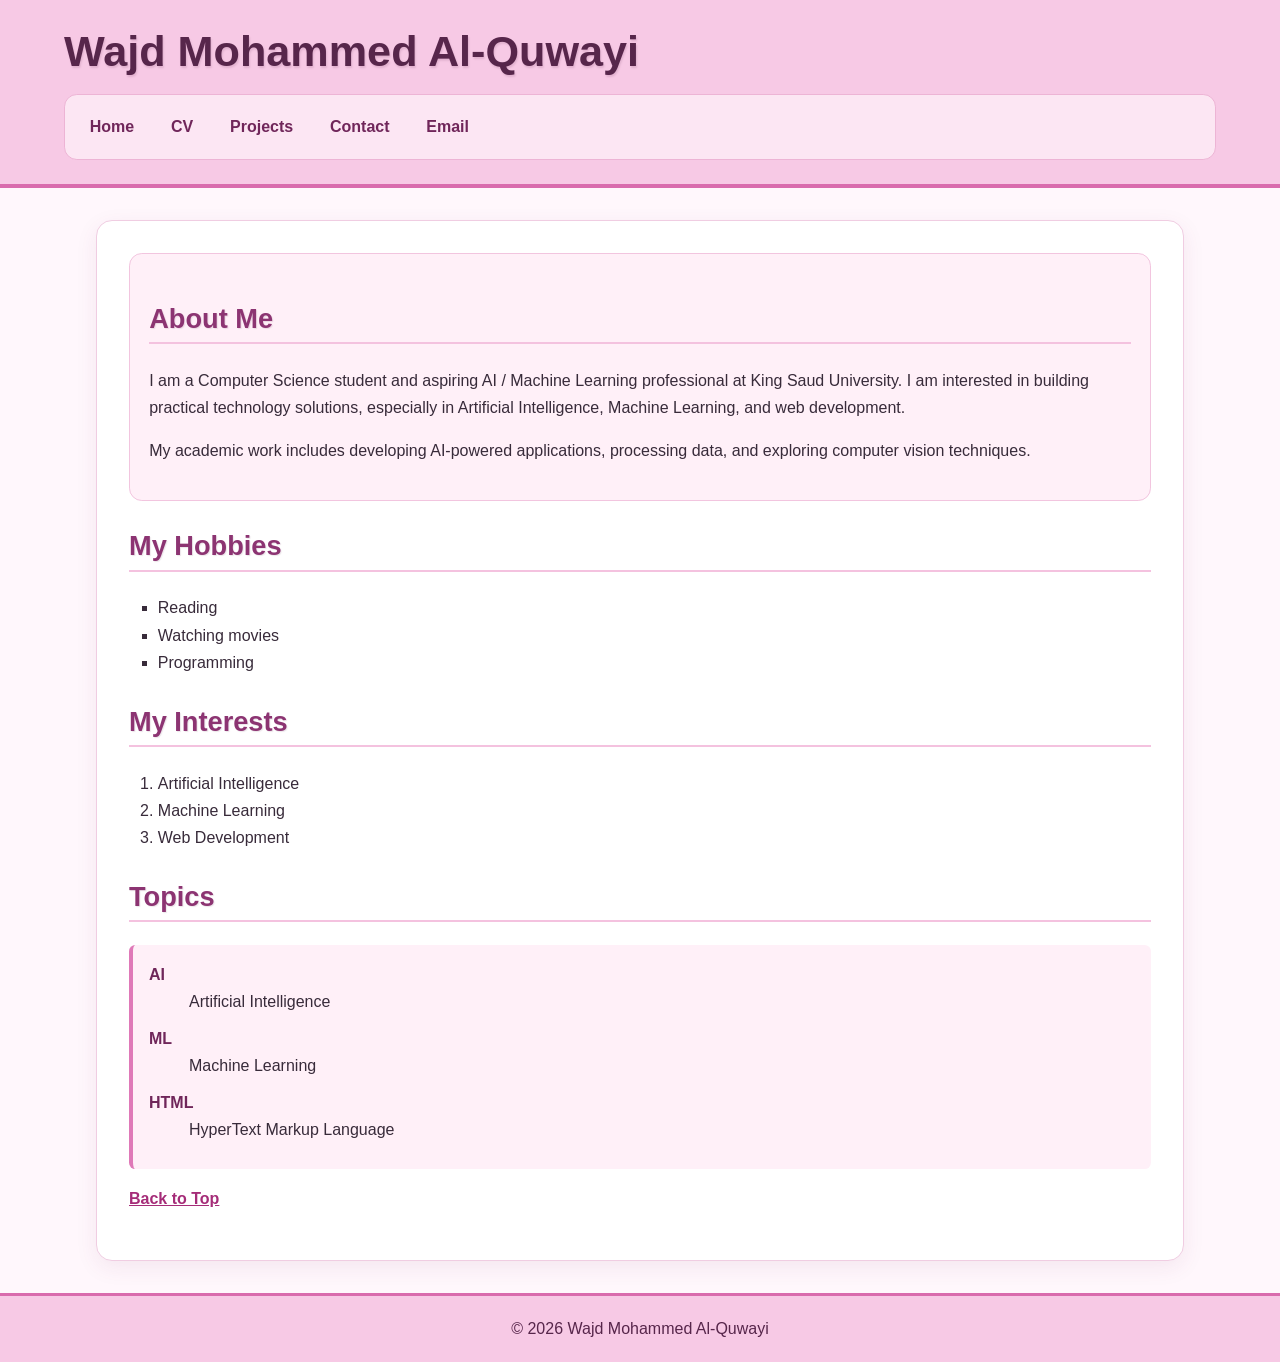
==== index.html @ 533494ef "Add files via upload" ====
<!DOCTYPE html>
<html lang="en">
<head>
    <meta charset="UTF-8">
    <meta name="viewport" content="width=device-width, initial-scale=1.0">
    <title>Home | Wajd Mohammed Al-Quwayi</title>
    <link rel="stylesheet" href="styles.css">
</head>
<body id="top">
<header>
    <h1>Wajd Mohammed Al-Quwayi</h1>
    <nav role="navigation" aria-label="Main navigation">
        <a href="index.html">Home</a>
        <a href="cv.html">CV</a>
        <a href="projects.html">Projects</a>
        <a href="contact.html">Contact</a>
        <a href="email.html">Email</a>
    </nav>
</header>
<main>
    <section id="intro">
        <h2>About Me</h2>
        <p>I am a Computer Science student and aspiring AI / Machine Learning professional at King Saud University. I am interested in building practical technology solutions, especially in Artificial Intelligence, Machine Learning, and web development.</p>
        <p>My academic work includes developing AI-powered applications, processing data, and exploring computer vision techniques.</p>
    </section>

    <section>
        <h2>My Hobbies</h2>
        <ul>
            <li>Reading</li>
            <li>Watching movies</li>
            <li>Programming</li>
        </ul>
    </section>

    <section>
        <h2>My Interests</h2>
        <ol>
            <li>Artificial Intelligence</li>
            <li>Machine Learning</li>
            <li>Web Development</li>
        </ol>
    </section>

    <section>
        <h2>Topics</h2>
        <dl>
            <dt>AI</dt>
            <dd>Artificial Intelligence</dd>
            <dt>ML</dt>
            <dd>Machine Learning</dd>
            <dt>HTML</dt>
            <dd>HyperText Markup Language</dd>
        </dl>
    </section>
    <p><a href="#top">Back to Top</a></p>
</main>
<footer><p>&copy; 2026 Wajd Mohammed Al-Quwayi</p></footer>
</body>
</html>
---- styles.css ----
/* CSC457 HW3 — external stylesheet */
* {
    box-sizing: border-box;
}

body {
    margin: 0;
    padding: 0;
    background-color: #fff7fc;
    color: #382b3a;
    font-family: "Trebuchet MS", Arial, sans-serif;
    font-size: 1rem;
    line-height: 1.7;
}

header {
    background-color: #f7c9e5;
    border-bottom: 0.25rem solid #d96bad;
    padding: 1.5rem 5vw;
}

header h1 {
    margin: 0 0 1rem;
    color: #57264b;
    font-size: clamp(1.8rem, 4vw, 2.7rem);
    font-weight: 700;
    text-shadow: 1px 2px 2px rgba(102, 38, 82, 0.15);
    text-transform: capitalize;
}

nav {
    display: flex;
    flex-wrap: wrap;
    gap: 0.6rem;
    background-color: #fce6f3;
    padding: 0.7rem;
    border: 1px solid #edb4d5;
    border-radius: 0.8rem;
}

nav a {
    display: inline-block;
    color: #70265a;
    font-weight: 700;
    text-decoration: none;
    padding: 0.45rem 0.85rem;
    border-radius: 0.5rem;
}

nav a:hover,
nav a:focus {
    background-color: #d95ca6;
    color: #ffffff;
}

main {
    width: min(92%, 68rem);
    margin: 2rem auto;
    padding: clamp(1rem, 3vw, 2rem);
    background-color: #ffffff;
    border: 1px solid #f0cde2;
    border-radius: 1rem;
    box-shadow: 0 0.4rem 1.4rem rgba(111, 44, 88, 0.08);
}

h1, h2 {
    color: #8c3472;
    line-height: 1.25;
    text-shadow: 1px 1px 1px rgba(92, 40, 78, 0.12);
}

h2 {
    margin-top: 1.8rem;
    padding-bottom: 0.4rem;
    border-bottom: 2px solid #f4c2df;
    font-size: clamp(1.25rem, 2.5vw, 1.7rem);
}

p {
    margin: 0.8rem 0 1rem;
    font-size: 1rem;
}

ul, ol {
    padding-left: 1.8rem;
    margin: 0.7rem 0 1.3rem;
    list-style-position: outside;
}

ul {
    list-style-type: square;
}

ol {
    list-style-type: decimal;
}

dl {
    margin: 1rem 0;
    padding: 1rem;
    background-color: #fff0f8;
    border-left: 0.25rem solid #df79b8;
    border-radius: 0.4rem;
}

dt {
    color: #70265a;
    font-weight: 700;
}

dd {
    margin-bottom: 0.6rem;
}

a {
    color: #a52c78;
    font-weight: 600;
}

a:hover,
a:focus {
    color: #6d1f55;
    text-decoration: underline;
}

#intro {
    background-color: #fff0f8;
    padding: 1.2rem;
    border: 1px solid #f2c5df;
    border-radius: 0.8rem;
}

.highlight {
    color: #7c2e68;
    background-color: #ffe4f3;
    padding: 0.1rem 0.35rem;
    border-radius: 0.25rem;
    font-weight: 700;
}

article {
    margin: 1.5rem 0;
    padding: clamp(1rem, 2.5vw, 1.5rem);
    border: 1px solid #edc3dd;
    border-radius: 0.9rem;
    background-color: #fffafd;
}

article h2 {
    margin-top: 0;
}

figure {
    margin: 1rem 0;
    padding: 0.7rem;
    background-color: #fff0f8;
    border: 1px solid #f1c9e0;
    border-radius: 0.7rem;
}

figure img {
    display: block;
    width: 100%;
    max-width: 42rem;
    height: auto;
    margin: 0 auto;
    border-radius: 0.45rem;
}

figcaption {
    padding-top: 0.6rem;
    color: #70265a;
    text-align: center;
    font-style: italic;
}

.cv-section {
    margin: 1.2rem 0;
    padding: 0.2rem 0.4rem;
}

.cv-name {
    margin-bottom: 0.2rem;
    font-size: clamp(1.7rem, 4vw, 2.4rem);
    text-transform: uppercase;
}

.cv-role {
    margin-top: 0;
    color: #a52c78;
    font-size: 1.2rem;
    font-weight: 700;
}

.contact-list {
    list-style-type: circle;
}

footer {
    margin-top: 2rem;
    padding: 1.2rem 5vw;
    background-color: #f7c9e5;
    color: #57264b;
    text-align: center;
    border-top: 0.2rem solid #d96bad;
}

footer p {
    margin: 0;
}

hr {
    border: 0;
    border-top: 1px solid #edc3dd;
    margin: 1.5rem 0;
}

@media (max-width: 38rem) {
    header {
        padding: 1.2rem 4vw;
    }

    nav {
        flex-direction: column;
        gap: 0.2rem;
    }

    nav a {
        width: 100%;
    }

    main {
        width: 94%;
        margin: 1rem auto;
        padding: 1rem;
    }
}
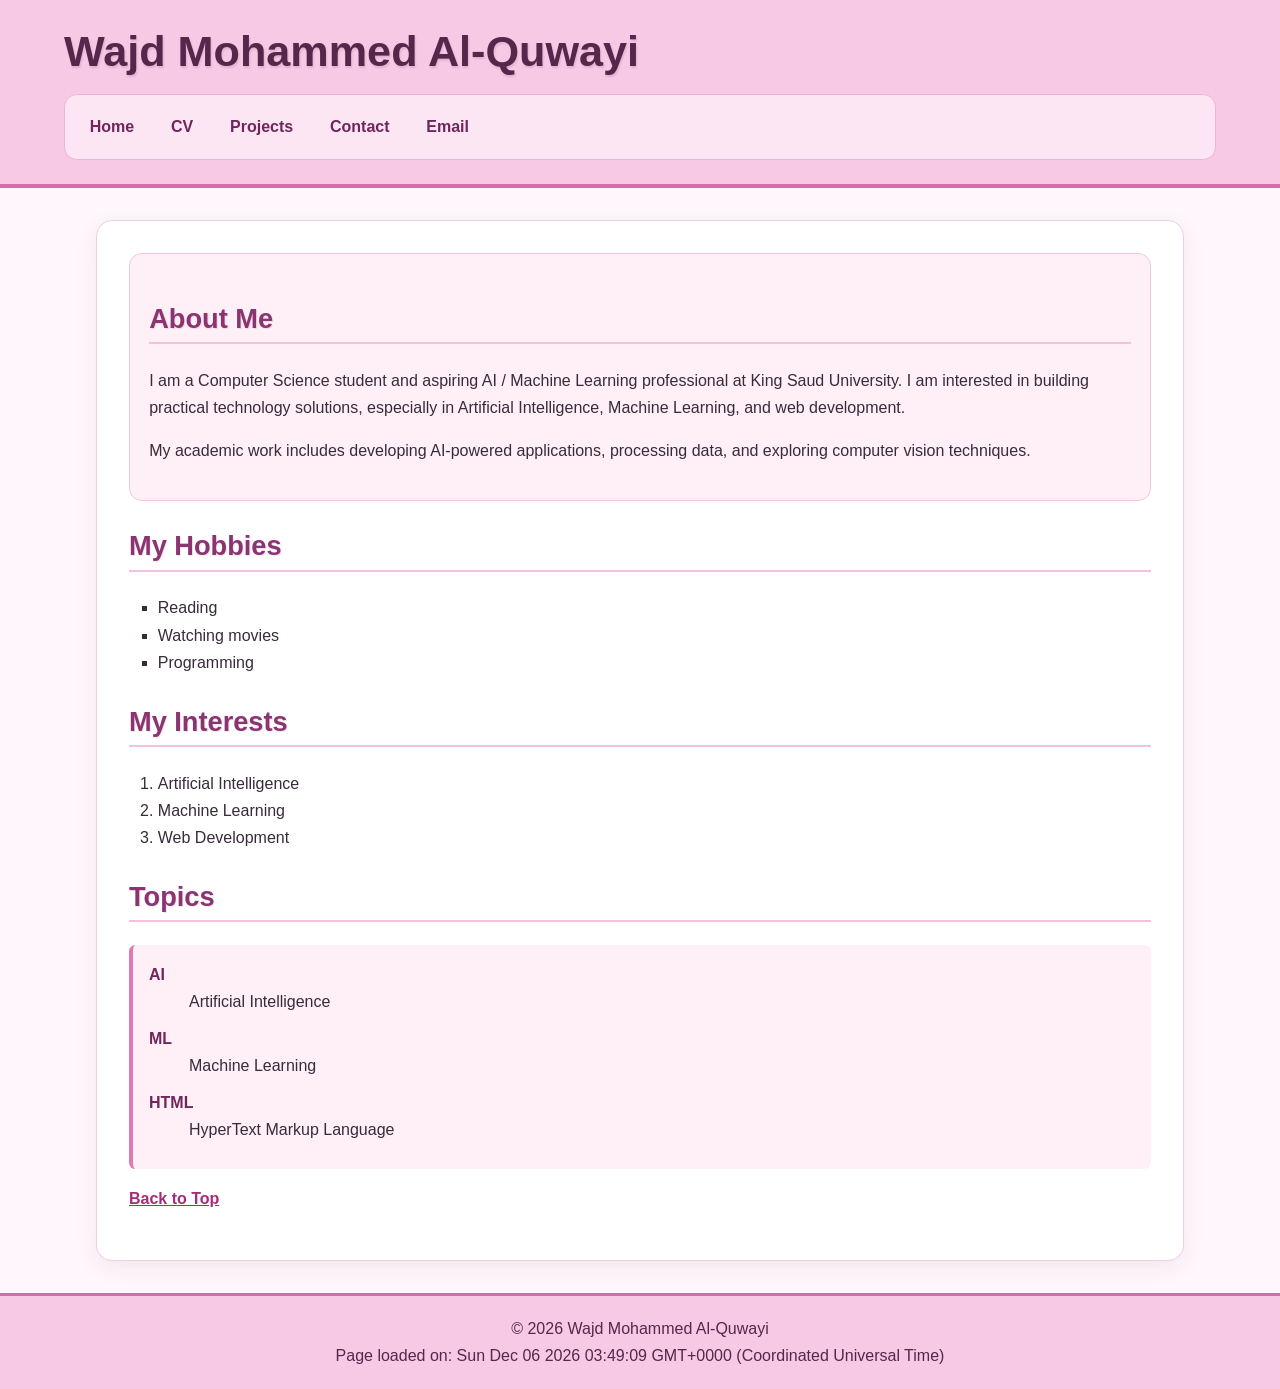
==== commit c54760df: "Add onload event to body element Added onload event to body for loading message." ====
--- a/index.html
+++ b/index.html
@@ -6,7 +6,7 @@
     <title>Home | Wajd Mohammed Al-Quwayi</title>
     <link rel="stylesheet" href="styles.css">
 </head>
-<body id="top">
+<body id="top" onload="addLoadedMessage()">
 <header>
     <h1>Wajd Mohammed Al-Quwayi</h1>
     <nav role="navigation" aria-label="Main navigation">
@@ -56,5 +56,6 @@
     <p><a href="#top">Back to Top</a></p>
 </main>
 <footer><p>&copy; 2026 Wajd Mohammed Al-Quwayi</p></footer>
+<script src="scripts.js"></script>
 </body>
 </html>
